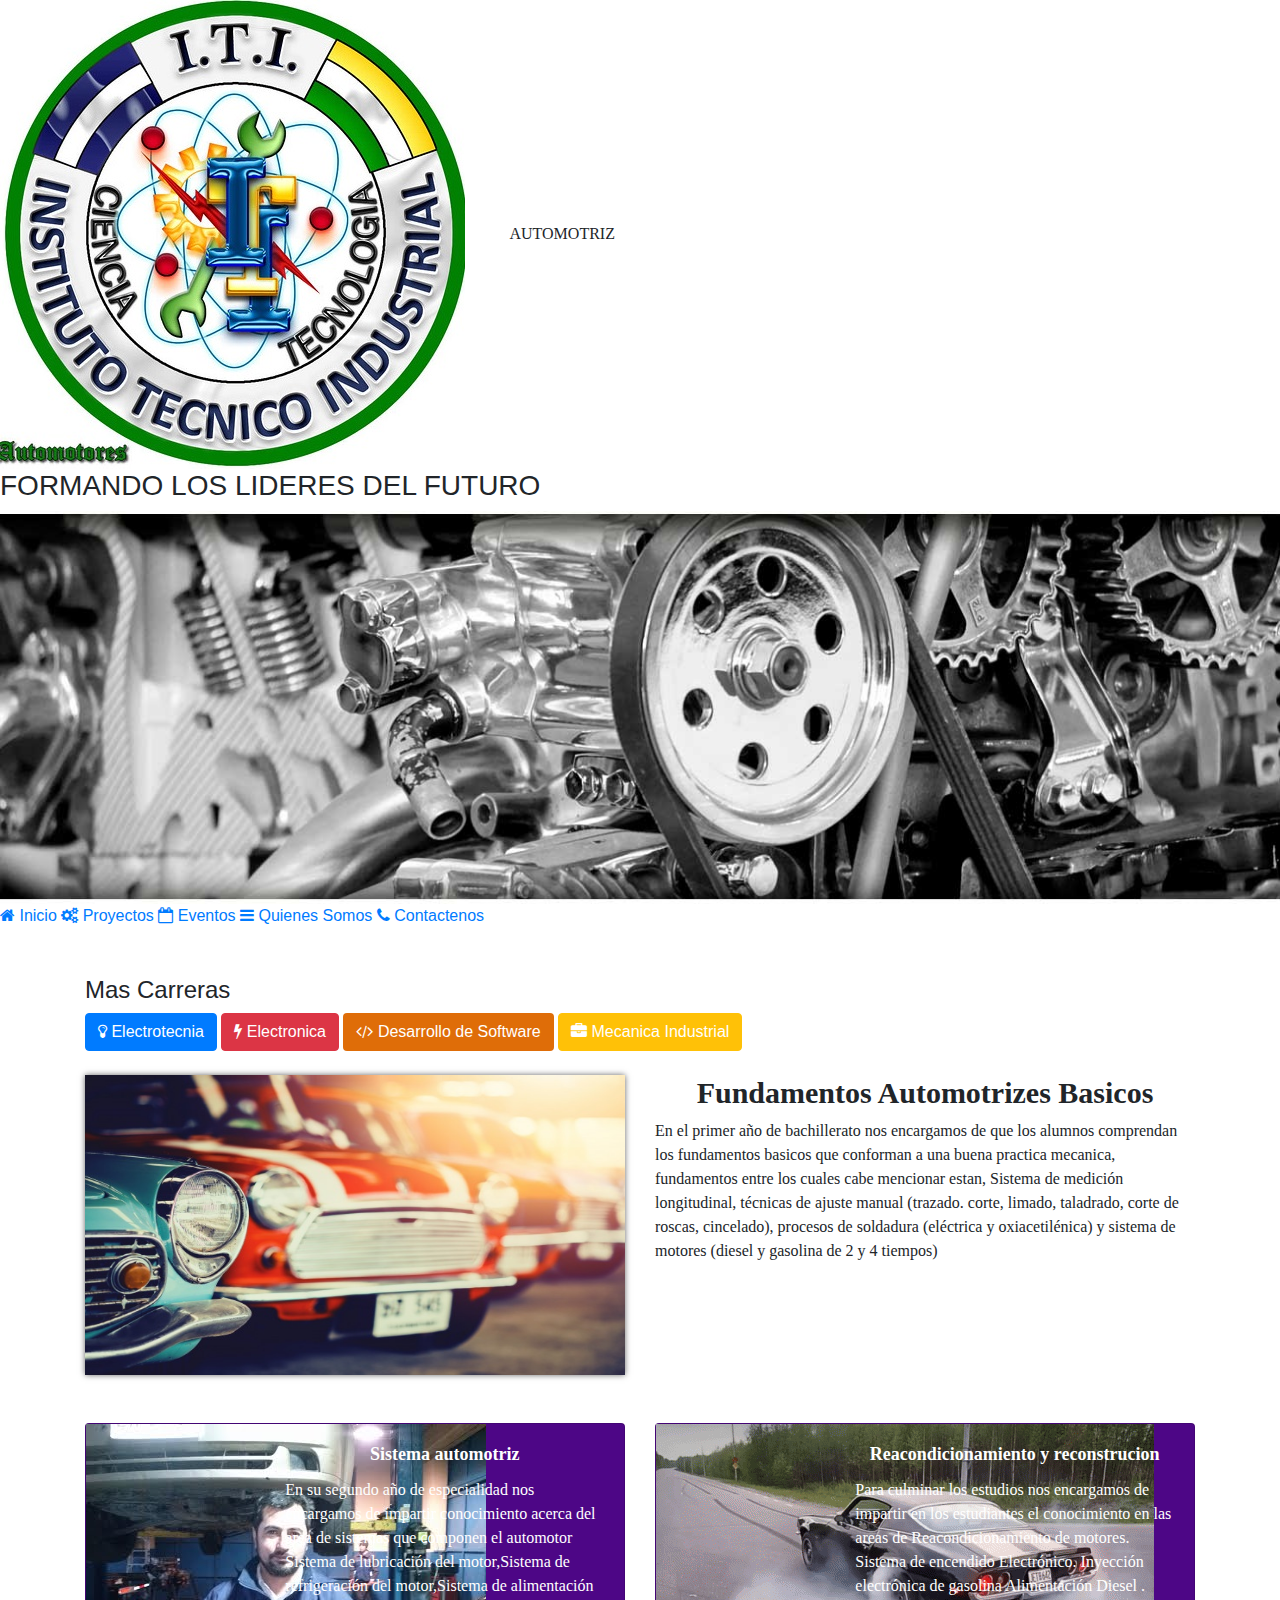
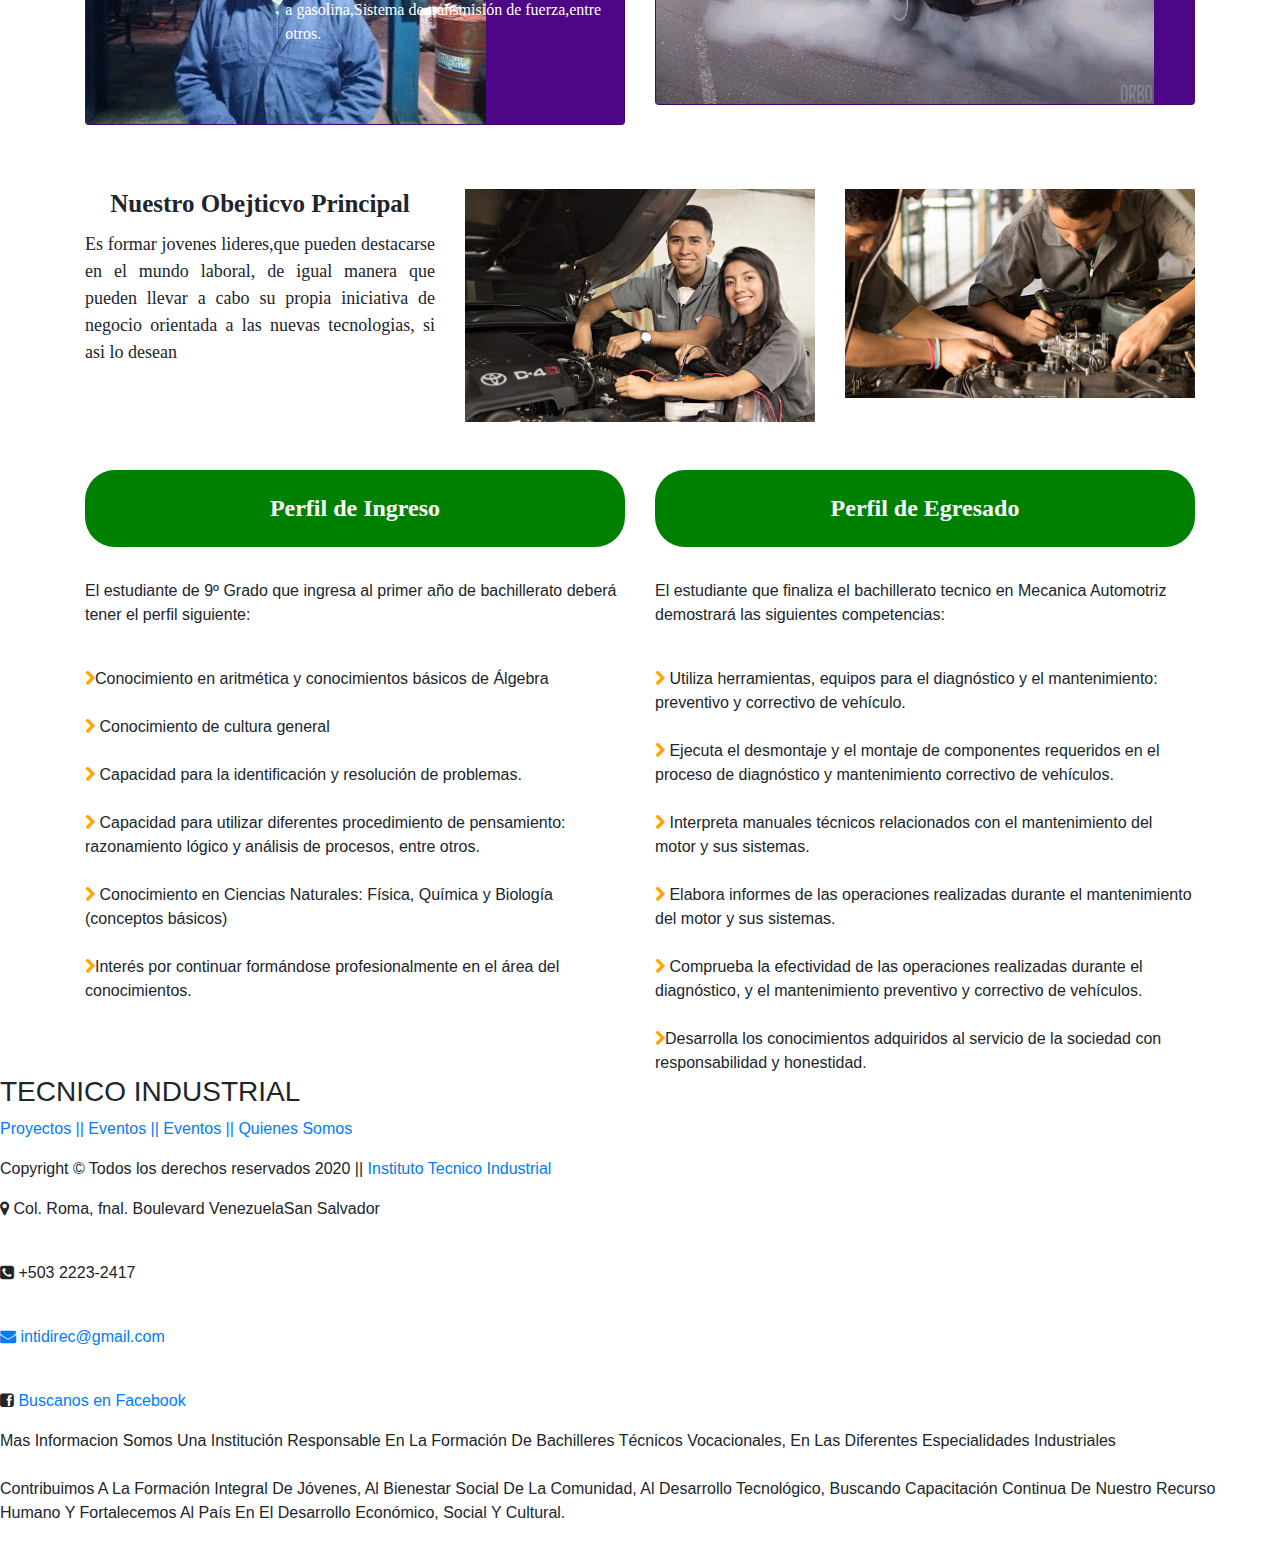
==== ext/automotriz.html @ 22d04d1d "1" ====
<!doctype html>
<html class="no-js" lang="es">
<head>
  <meta charset="utf-8">
  <link rel="icon" type="image/ico" href="../img/coco.ico">
  <title>INICIO</title>
  <link rel="stylesheet" href="../css/footer.css">
  <link rel="stylesheet" type="text/css" href="../css/automotriz.css">
  <link rel="stylesheet" type="text/css" href="../bootstrap/css/bootstrap.css">
  <link rel="stylesheet" type="text/css" href="../bootstrap/font-awesome/css/font-awesome.css">
 </head>
 <body>
  <script src="https://code.jquery.com/jquery-3.4.1.min.js"></script>
  <script src="../js/javascript.js"></script>
  <header>
  <div class="portada"><img src="../img/mecanica.jpg" class="img-fluid">
  <label style="margin-left: 40px; font-family: doppio one;">AUTOMOTRIZ</label>
  <h3>FORMANDO LOS LIDERES DEL FUTURO </h3>
  </div>
<img src="../img/automotriz.jpg" id="logito" class="img-fluid">
   <nav>
    <a href="../index.html"><i class="icon-home"></i> Inicio</a>
    <a href="proyectos.html"><i class="icon-cogs"></i> Proyectos</a>
    <a href="eventos.html"><i class="icon-calendar-empty"></i> Eventos</a>
    <a href="historia.html"><i class="icon-reorder"></i> Quienes Somos</a>
    <a href="contactenos.html"><i class="icon-phone"></i> Contactenos</a>
   </nav>
  </header><br><br>
<div class="container">
  <h4>Mas Carreras</h4>
      <a class="btn btn-primary" href="electrotecnia.html" role="button"><i class="icon-lightbulb"></i> Electrotecnia</a>
      <a class="btn btn-danger" href="electronica.html" role="button"><i class="icon-bolt"></i> Electronica</a>
      <a class="btn" href="software.html" role="button" style="background: #df6d08;color: white"><i class="icon-code"></i> Desarrollo de Software</a>
      <a class="btn btn-warning" href="mecanica.html" role="button" style="color: white;"><i class="icon-briefcase"></i> Mecanica Industrial</a>
      <br><br>
  <div class="row">
    <div class="col-md-6">
      <img src="..\img\pauto.jpg" class="img-fluid" style="width:580px; height: 300px;  box-sizing: border-box; box-shadow: 0 0 6px 0 rgba(0, 0, 0, 0.6);">
    </div>
    <div class="col-md-6">
      <h2 style=" font-family: 'Carter One', cursive; font-weight: bold; font-size: 30px; text-align: center;">Fundamentos Automotrizes Basicos </h2>
      <p style="font-family: 'Righteous', cursive;">
        En el primer año de bachillerato nos encargamos de que los alumnos comprendan los fundamentos basicos que conforman a una buena practica mecanica, fundamentos entre los cuales cabe mencionar estan, Sistema de medición longitudinal, técnicas de ajuste manual (trazado. corte, limado, taladrado, corte de roscas, cincelado), procesos de soldadura (eléctrica y oxiacetilénica) y sistema de motores (diesel y gasolina de 2 y 4 tiempos)

      </p>
    </div>
  </div><br><br>
<div class="row">
 <div class="col-md-6">
  <div class="card mb-3"style="max-width: 580px; background: #4d0686;">
  <div class="row no-gutters">
    <div class="col-md-4">
      <img src="../img/profesoraut.jpg" class=" profe">
    </div>
    <div class="col-md-8">
      <div class="card-body">
        <h2 class="card-title" style="color: white; font-family: 'Chewy', cursive; font-weight: bold; font-size: 18px; text-align: center;">Sistema automotriz</h2>
        <p class="card-text" style="color: white; font-family: 'Poiret One', cursive; font-weight: 300;">En su segundo año de especialidad nos encargamos de impartir conocimiento acerca  del area de sistemas que componen el automotor Sistema de lubricación del motor,Sistema de refrigeración del motor,Sistema de alimentación a gasolina,Sistema de transmisión de fuerza,entre otros.

  </p>
      </div>
    </div>
  </div>
</div>
</div>
 <div class="col-md-6">
  <div class="card mb-3" style="max-width: 550px; background: #4d0686;">
  <div class="row no-gutters">
    <div class="col-md-4">
      <img src="../img/auto.gif" class="cisco">
    </div>
    <div class="col-md-8">
      <div class="card-body">
        <h2 class="card-title" style="color: white; font-family: 'Chewy', cursive; font-weight: bold; font-size: 18px; text-align: center;">Reacondicionamiento y reconstrucion</h2>
        <p class="card-text" style="color: white; font-family: 'Poiret One', cursive; font-weight: 300;" >Para culminar los estudios nos encargamos de impartir en los estudiantes el conocimiento en las areas de 
  Reacondicionamiento de motores.
    Sistema de encendido Electrónico.
    Inyección electrónica de gasolina
    Alimentación Diesel
 .</p>
      </div>
    </div>
  </div>
</div>
</div>
</div><br><br>
<div class="row">
  <div class="col-md-4">
    <h2 class="card-title" style=" font-family: 'Carter One', cursive; font-weight: bold; font-size: 25px; text-align: center;">Nuestro Obejticvo Principal</h2>
    <p style="font-size: 18px; text-align: justify; font-family: 'Righteous', cursive;">
      Es formar jovenes lideres,que pueden destacarse en el mundo laboral,
   de igual manera que pueden llevar a cabo su propia iniciativa de negocio orientada a las nuevas tecnologias, si asi lo desean
    </p>
  </div>
  <div class="col-md-4">
    <img src="../img/auto1.jpg" class="img-fluid">
  </div>
  <div class="col-md-4">
    <img src="../img/auto2.jpeg" class="img-fluid">
  </div>
</div><br><br>
<div class="row">
<div class="col-md-6" >
 <h3 style="padding: 24px; background: green;color: white; text-align: center; border-radius: 30px; font-family: 'Chewy', cursive; font-weight: bold; font-size: 24px;">Perfil de Ingreso</h3>
<br>
<p>El estudiante de 9º Grado que ingresa al primer año de bachillerato deberá tener el perfil siguiente:</p><br>
<i class="icon-chevron-right" style="color: orange"></i>Conocimiento en aritmética y conocimientos básicos de Álgebra<br><br>
<i class="icon-chevron-right" style="color: orange"></i> Conocimiento de cultura general<br><br>
<i class="icon-chevron-right" style="color: orange"></i> Capacidad para la identificación y resolución de problemas.<br><br>
<i class="icon-chevron-right" style="color: orange"></i> Capacidad para utilizar diferentes procedimiento de pensamiento: razonamiento lógico y análisis de procesos, entre otros.<br><br>
<i class="icon-chevron-right" style="color: orange"></i> Conocimiento en Ciencias Naturales: Física, Química y Biología (conceptos básicos)<br><br>
<i class="icon-chevron-right" style="color: orange"></i>Interés por continuar formándose profesionalmente en el área del conocimientos.<br><br>
</div>
<div class="col-md-6">
  <h3 style="padding: 24px; background: green;color: white; text-align: center; border-radius: 30px; font-family: 'Chewy', cursive; font-weight: bold; font-size: 24px;">Perfil de Egresado</h3><br>
  <p>
    El estudiante que finaliza el bachillerato tecnico en Mecanica Automotriz demostrará las siguientes competencias:<br><br>
  </p>
<i class="icon-chevron-right" style="color: orange"></i> Utiliza herramientas, equipos para el diagnóstico y el mantenimiento: preventivo y correctivo de vehículo. <br><br>
<i class="icon-chevron-right" style="color: orange"></i> Ejecuta el desmontaje y el montaje de componentes requeridos en el proceso de diagnóstico y mantenimiento correctivo de vehículos.<br><br>
<i class="icon-chevron-right" style="color: orange"></i> Interpreta manuales técnicos relacionados con el mantenimiento del motor y sus sistemas.<br><br>
<i class="icon-chevron-right" style="color: orange"></i> Elabora informes de las operaciones realizadas durante el mantenimiento del motor y sus sistemas.<br><br>
<i class="icon-chevron-right" style="color: orange"></i> Comprueba la efectividad de las operaciones realizadas durante el diagnóstico, y el mantenimiento preventivo y correctivo de vehículos.<br><br>
<i class="icon-chevron-right" style="color: orange"></i>Desarrolla los conocimientos adquiridos al servicio de la sociedad con responsabilidad y honestidad. <br>
</div>
</div>
</div>
     <footer class="footer-distributed">
     <div class="footer-left">
     <h3>TECNICO <span>INDUSTRIAL</span></h3>
     <p class="footer-links">
     <a href="proyectos.html">Proyectos || </a>
     <a href="eventos.html"> Eventos || </a>
     <a href="contactenos.html"> Eventos || </a>
     <a href="historia.html"> Quienes Somos </a>
     </p>
     <p class="footer-company-name">Copyright © Todos los derechos reservados 2020 || <a href="" class="correo">Instituto Tecnico Industrial </a></p>
     </div>
     <div class="footer-center">
     <div><p><span><i class="icon-map-marker icon-2X"></i> Col. Roma, fnal. Boulevard Venezuela</span>San Salvador</p>
     </div>
     <div><br><p><i class="icon-phone-sign icon-2X"></i> +503 2223-2417</p>
     </div>
     <div><br><p><a href="mailto:support@company.com"><i class="icon-envelope icon-3X"></i>  intidirec@gmail.com</a></p></div>
     <div><br><p><i class="icon-facebook-sign"></i><a href="https://www.facebook.com/ITI.ElSalvador/"> Buscanos en Facebook</a></p>
     </div>
     </div>
     <div class="footer-right">
     <p class="footer-company-about">
     <span>Mas Informacion</span>
     Somos Una Institución Responsable En La Formación De Bachilleres Técnicos Vocacionales, En Las Diferentes Especialidades Industriales<br><br>Contribuimos A La Formación Integral De Jóvenes, Al Bienestar Social De La Comunidad, Al Desarrollo Tecnológico, Buscando Capacitación Continua De Nuestro Recurso Humano Y Fortalecemos Al País En El Desarrollo Económico, Social Y Cultural.
     </p>
     </div>
   </footer>
   <script src="https://ajax.googleapis.com/ajax/libs/jquery/3.2.1/jquery.min.js"></script>
<script src="../bootstrap/js/bootstrap.js"></script>
 </body>
 </html>
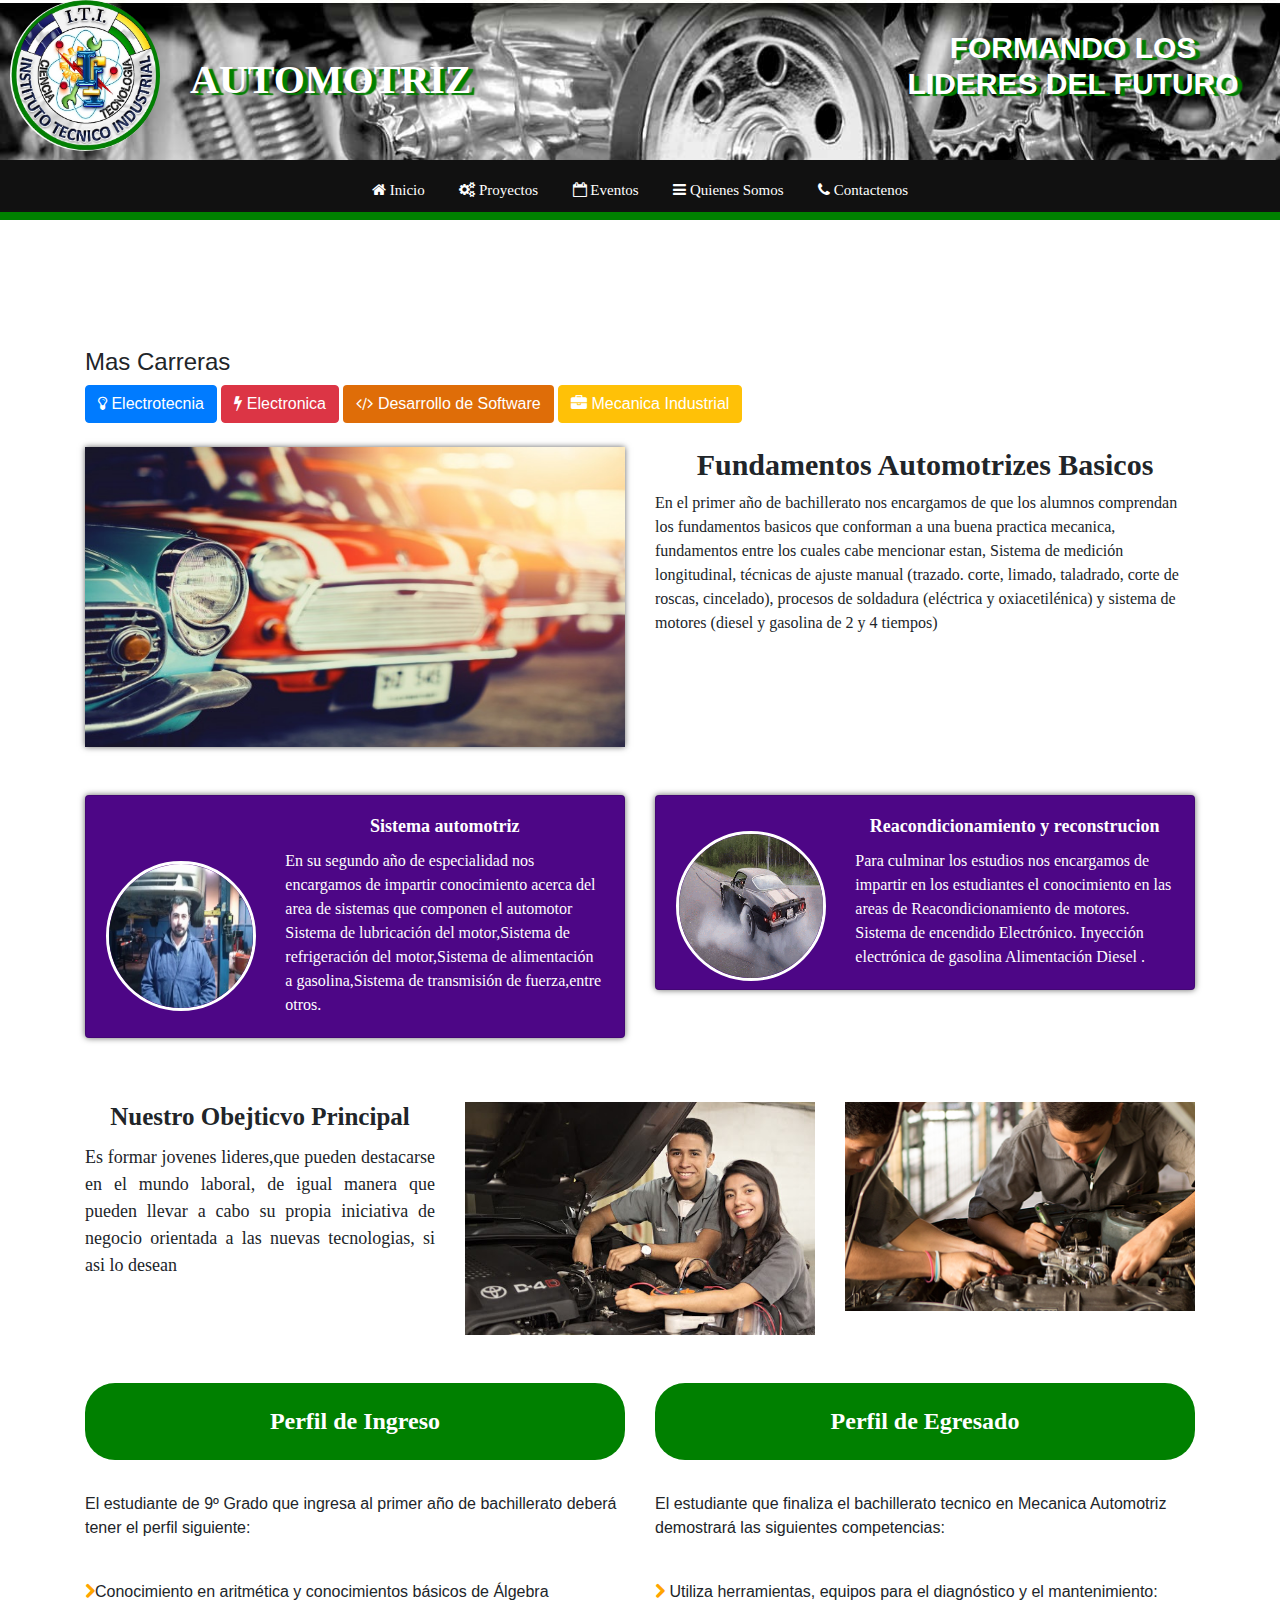
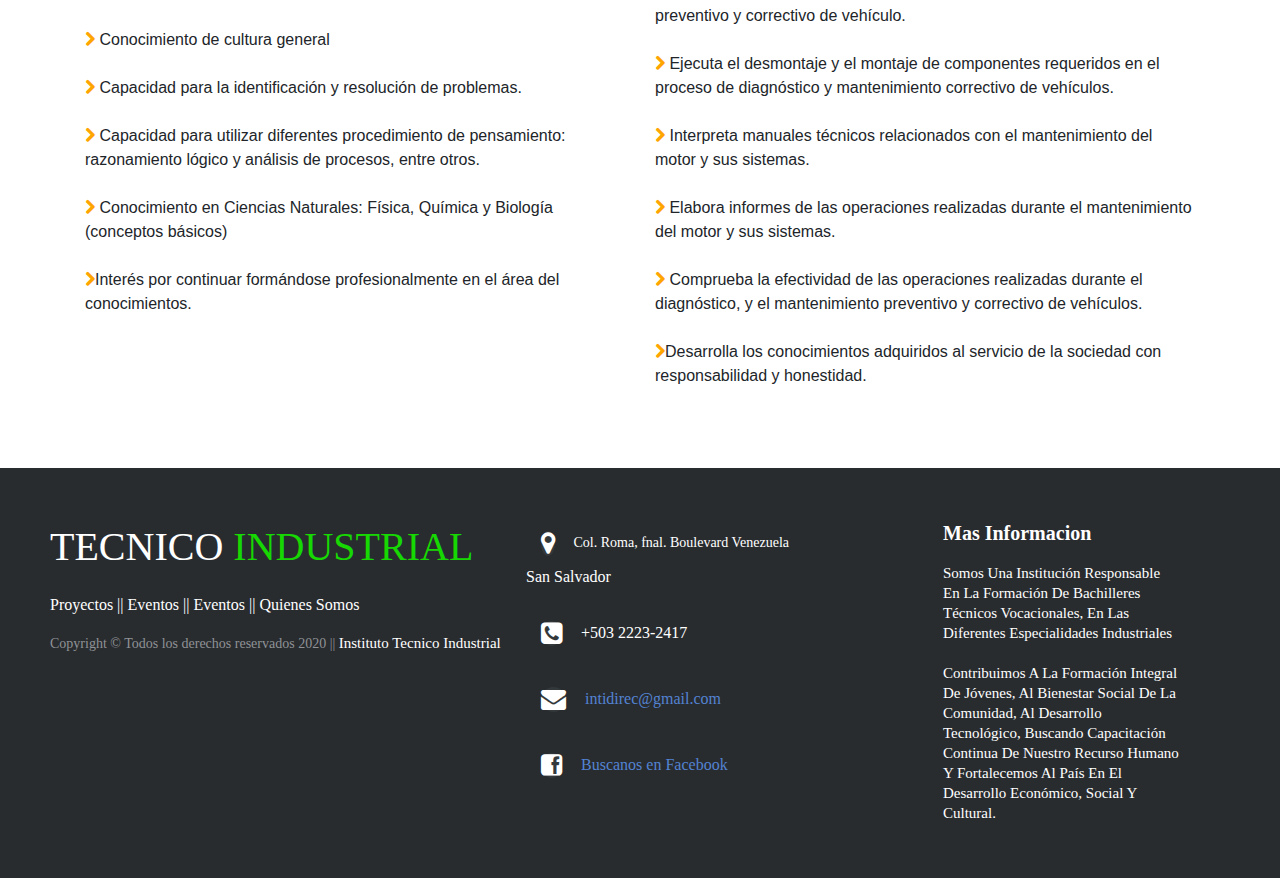
==== commit ce0298a6: "Add files via upload" ====
--- a/ext/automotriz.html
+++ b/ext/automotriz.html
@@ -4,6 +4,7 @@
   <meta charset="utf-8">
   <link rel="icon" type="image/ico" href="../img/coco.ico">
   <title>INICIO</title>
+  <meta name="viewport" content="width=device-width, initial-scale=1.0">
   <link rel="stylesheet" href="../css/footer.css">
   <link rel="stylesheet" type="text/css" href="../css/automotriz.css">
   <link rel="stylesheet" type="text/css" href="../bootstrap/css/bootstrap.css">
--- a/css/footer.css
+++ b/css/footer.css
@@ -0,0 +1,126 @@
+.footer-distributed{
+	background-color: #292c2f;
+	box-shadow: 0 1px 1px 0 rgba(0, 0, 0, 0.12);
+	box-sizing: border-box;
+	width: 100%;
+	text-align: left;
+	font-family: doppio one;
+	padding: 55px 50px;
+	margin-top: 80px;
+}
+.footer-distributed .footer-left,
+.footer-distributed .footer-center,
+.footer-distributed .footer-right{
+	display: inline-block;
+	vertical-align: top;
+}
+/* Footer left */
+.footer-distributed .footer-left{
+	width: 40%;
+}
+/* The company logo */
+.footer-distributed h3{
+	color:  #ffffff;
+	font-family: doppio one;
+	margin: 0;
+	font-size: 40px
+}
+.footer-distributed h3 span{
+	color:  #17D803;
+}
+/* Footer links */
+.footer-distributed .footer-links{
+	color:  #ffffff;
+	margin: 20px 0 12px;
+	padding: 0;
+}
+.footer-distributed .footer-links a{
+	display:inline-block;
+	line-height: 1.8;
+	text-decoration: none;
+	color:  inherit;
+}
+.footer-distributed .footer-company-name{
+	color:  #8f9296;
+	font-size: 14px;
+	font-weight: normal;
+	margin: 0;
+}
+/* Footer Center */
+.footer-distributed .footer-center{
+	width: 35%;
+}
+.footer-distributed .footer-center i{
+	background-color:  #33383b;
+	color: #ffffff;
+	font-size: 25px;
+	width: 38px;
+	height: 38px;
+	border-radius: 50%;
+	text-align: center;
+	line-height: 42px;
+	margin: 10px 15px;
+	vertical-align: middle;
+}
+.footer-distributed .footer-center i.fa-envelope{
+	font-size: 17px;
+	line-height: 38px;
+}
+.footer-distributed .footer-center p{
+	display: inline-block;
+	color: #ffffff;
+	vertical-align: middle;
+	margin:0;
+}
+.footer-distributed .footer-center p span{
+	display:block;
+	font-weight: normal;
+	font-size:14px;
+	line-height:2;
+	color: white;
+}
+.footer-distributed .footer-center p a{
+	color:  #5383d3;
+	text-decoration: none;;
+}
+/* Footer Right */
+.footer-distributed .footer-right{
+	width: 20%;
+}
+.footer-distributed .footer-company-about{
+	line-height: 20px;
+	color:  #92999f;
+	font-size: 15px;
+	font-weight: normal;
+	margin: 0;
+	color: white;
+}
+.footer-distributed .footer-company-about span{
+	display: block;
+	color:  #ffffff;
+	font-size: 20px;
+	font-weight: bold;
+	margin-bottom: 20px;
+}
+.correo{
+text-decoration: none;
+font-size: 15px;
+color: white;
+}
+/* If you don't want the footer to be responsive, remove these media queries */
+@media (max-width: 880px) {
+.footer-distributed{
+		font: bold 14px sans-serif;
+	}
+.footer-distributed .footer-left,
+.footer-distributed .footer-center,
+.footer-distributed .footer-right{
+display: block;
+width: 100%;
+margin-bottom: 40px;
+}
+.footer-distributed .footer-center i{
+margin-left: 0;
+}
+}
+}
--- a/css/automotriz.css
+++ b/css/automotriz.css
@@ -0,0 +1,247 @@
+*{
+margin: 0;
+padding: 0;
+border: 0;
+vertical-align: baseline;
+box-sizing: border-box;
+}
+body{
+width: 100%;
+height: 100%;
+background: #ecf0f1;
+padding-top: 300px;
+transition: padding-top 0.5s ease;
+}
+header{
+width: 100%;
+height: 220px;
+background: #292c2f;
+text-align: center;
+position: fixed;
+top: 0;
+overflow: hidden;
+transition: all 0.5s ease;
+}
+.portada img{
+	width: 150px;
+	left: 10px;
+	border-radius: 50%;
+	z-index: 3;
+}
+.portada label{
+	position: absolute;
+	text-shadow: 5px 2px 1px green;
+	top: 50px;
+	left: 150px;
+	color:white;
+	font-size: 40px;
+	font-weight: bold;
+	text-transform: uppercase;
+	z-index: 2;
+}
+.portada h3{
+	position: absolute;
+	text-shadow: 5px 2px 1px green;
+	top: 30px;
+	right: 30px;
+	left: 70%;
+	color:white;
+	font-size: 30px;
+	font-weight: bold;
+	z-index: 2;
+}
+header img{
+	width: 100%;
+	position: absolute;
+	top: 0px;
+	left: 0px;
+}
+header h1{
+font-size: 30px;
+color: white;
+line-height: 50px;
+font-weight: 100px;
+transition: all 0.3s ease;
+font-family: Roboto;
+}
+
+header h1 i{
+font-weight: bold;
+text-transform: uppercase;
+}
+
+header nav{
+position: absolute;
+bottom: 0;
+height: 60px;
+line-height: 60px;
+width: 100%;
+background:#111;
+border-bottom: 8px solid green;
+z-index: 4;
+}
+header nav a{
+color: white;
+padding: 10px 15px;
+line-height: 1;
+text-decoration: none;
+font-family: doppio one;
+display: inline;
+font-size: 15px;
+}
+header nav a:hover{
+background: #CACBCA;
+color: #0E1E0F;
+text-decoration: none;
+font-size: 15px;
+}
+body.sticky-header{
+padding-top: 100px;
+}
+body.sticky-header header{
+height: 60px;
+}
+body.sticky-header header label{
+transform: scale(0, 0);
+}
+.profe{
+    width: 150px;
+    height: 150px;
+    border: 3px solid #fff;
+    margin-left: 20px;
+    margin-top: 65px;
+    border-radius: 50%;
+}
+.cisco{
+	width: 150px;
+	height: 150px;
+    border: 3px solid #fff;
+    margin-left: 20px;
+    margin-top: 35px;
+    border-radius: 50%;
+}
+.card{
+font-family: 'Poiret One', cursive;
+border-radius: 5px;
+box-shadow: 0 0 6px 0 rgba(0, 0, 0, 0.6);
+}
+.card :hover{ 
+background: #88ab08;
+}
+@media only screen and (max-width: 1200px)  
+{
+.profe{
+    width: 130px;
+    height: 130px;
+    margin-left: 10px;
+    margin-top: 65px;
+}
+.cisco{
+	width: 130px;
+	height: 130px;
+    margin-left: 20px;
+    margin-top: 30px;
+}
+}
+@media only screen and (max-width: 1020px)  
+{
+.profe{
+    width: 130px;
+    height: 130px;
+    margin-left: 10px;
+    margin-top: 65px;
+}
+.cisco{
+	width: 130px;
+    margin-left: 10px;
+    margin-top: 40px;
+}
+}
+@media only screen and (max-width: 990px)  
+{
+.profe{
+    width: 100px;
+    height: 100px;
+    margin-left: 15px;
+    margin-top: 10px;
+}
+.cisco{
+	width: 100px;
+	height: 100px;
+    margin-left: 15px;
+    margin-top: 10px;
+}
+}
+@media only screen and (max-width: 920px)  
+{
+.portada h3{
+	top: 20px;
+	right: 30px;
+	left: 70%;
+	font-size: 30px;
+}
+.profe{
+    width: 100px;
+    height: 100px;
+    margin-left: 10px;
+    margin-top: 10px;
+}
+.cisco{
+	width: 100px;
+	height: 100px;
+    margin-left: 10px;
+    margin-top: 10px;
+}
+}
+@media only screen and (max-width: 720px)  
+{
+.portada img{
+	width: 125px;
+	left: 10px;
+	top: 10px;
+}
+.portada label{
+	top: 50px;
+	left: 110px;
+	font-size: 30px;
+}
+.portada h3{
+	top: 10px;
+	right: 30px;
+	left: 70%;
+	font-size: 25px;
+}
+}
+@media only screen and (max-width: 580px) {
+.portada img{
+	width: 100px;
+	left: 25px;
+	top: 10px;
+}
+.portada label{
+	top: 50px;
+	left: 100px;
+	font-size: 25px;
+	z-index: 2;
+}
+.portada h3{
+	top: 0px;
+	left: 70%;
+	font-size: 20px;
+}
+header{
+	height: 310px; 
+}
+header nav{
+height: 310px;
+line-height: 60px;
+}
+header nav a{
+width: 50%;
+display: inline-table;
+padding: 10px;
+}
+body.sticky-header header{
+height: 0px;
+}
+}